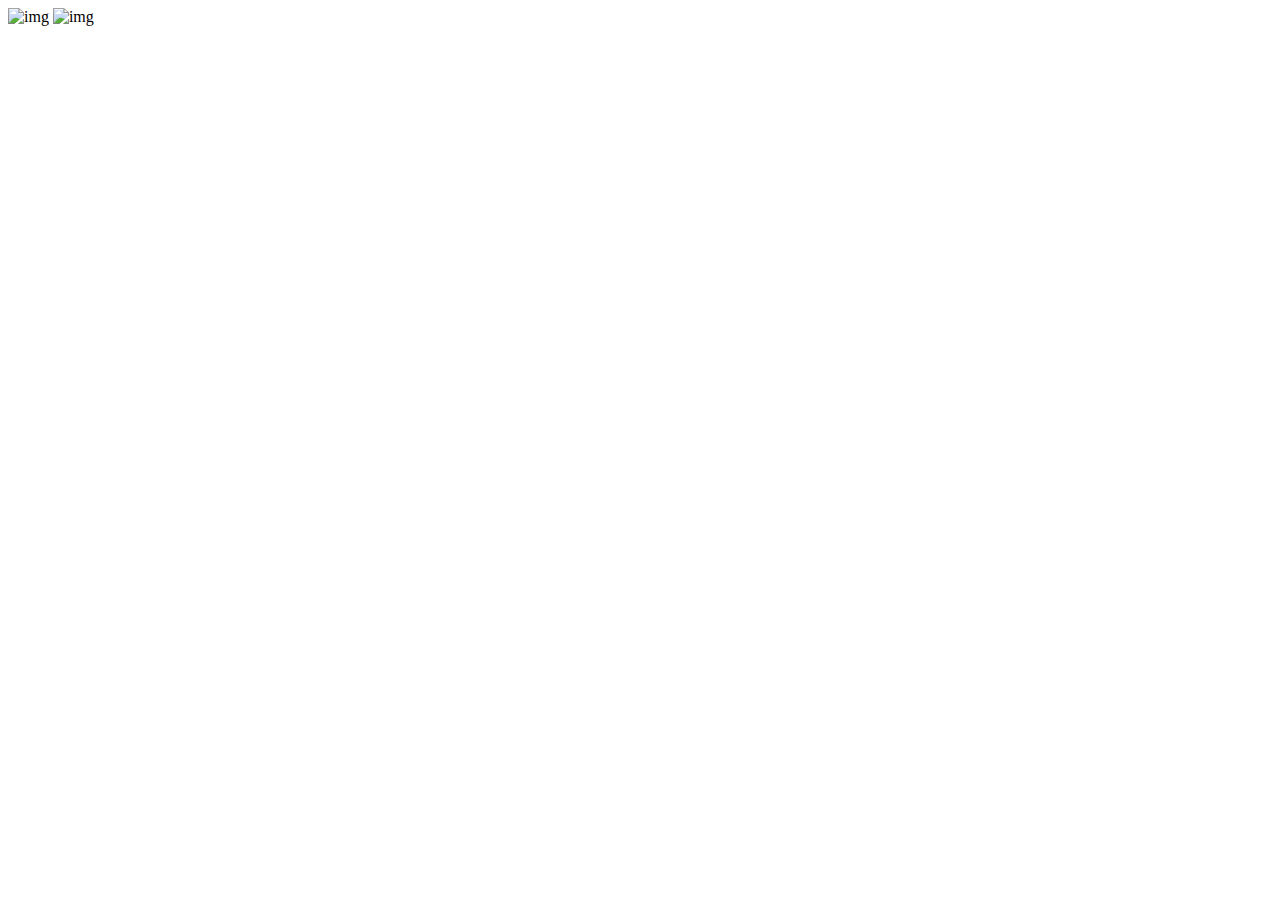
==== index.html @ 1b3aae23 "add 2 img nav-left div" ====
<!DOCTYPE html>
<html lang="en">
<head>
    <meta charset="UTF-8">
    <meta http-equiv="X-UA-Compatible" content="IE=edge">
    <meta name="viewport" content="width=device-width, initial-scale=1.0">
    <title>Vedio Sharing Website - by ismail sardar</title>

    <!-- -----css sit link here------ -->
    <link rel="stylesheet" href="style.css">
    <!-- -----css sit link here------ -->
</head>
<body>
    
    <nav>
        <div class="nav-left">
            <img src="media/menu.png" alt="img">
            <img src="media/logo.png" alt="img">
        </div>
        <div class="nav-medel"></div>
        <div class="nav-right"></div>
    </nav>


</body>
</html>
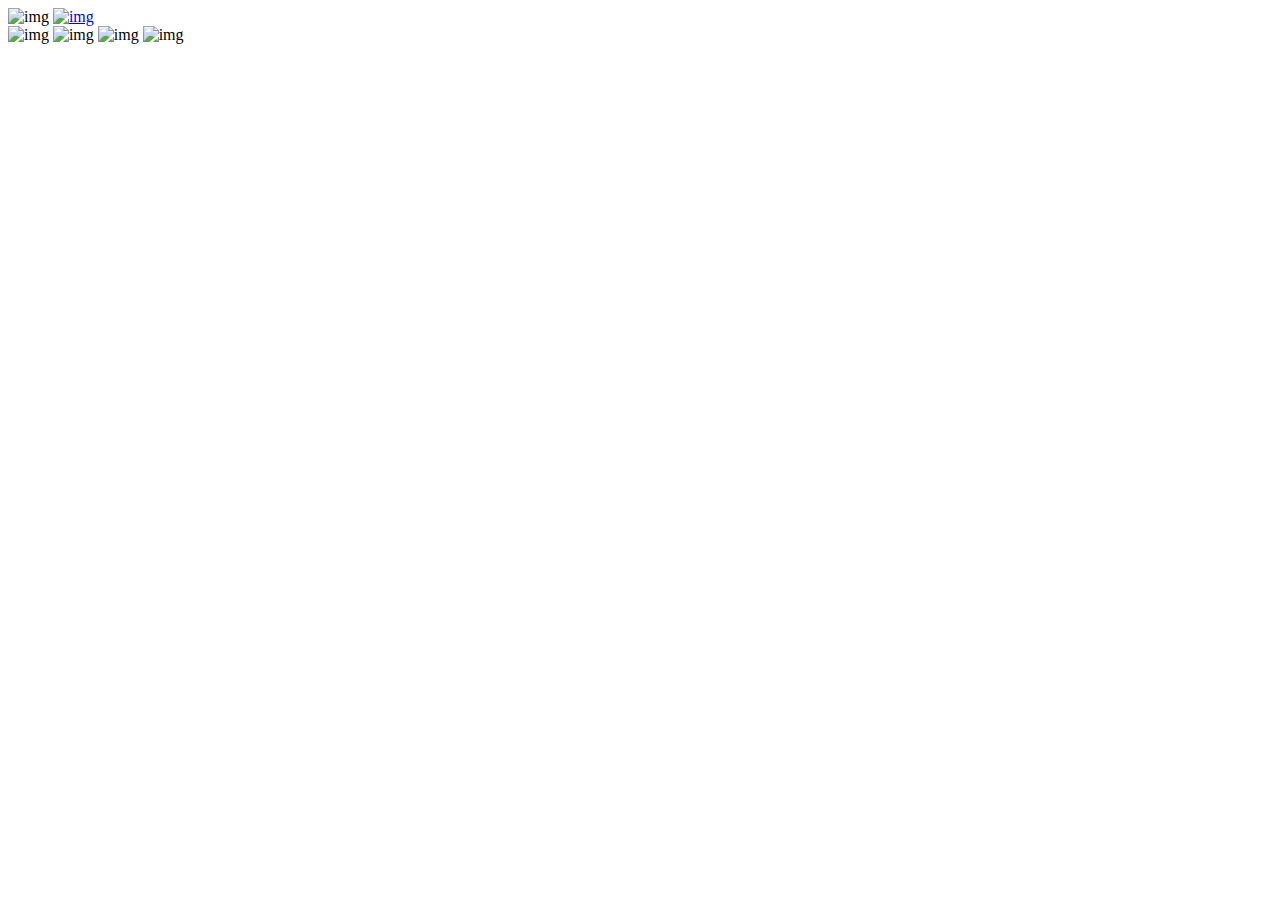
==== commit 32ddfa6b: "add link with logo img" ====
--- a/index.html
+++ b/index.html
@@ -15,10 +15,15 @@
     <nav>
         <div class="nav-left">
             <img src="media/menu.png" alt="img">
-            <img src="media/logo.png" alt="img">
+            <a href="index.html"><img src="media/logo.png" alt="img"></a>
         </div>
         <div class="nav-medel"></div>
-        <div class="nav-right"></div>
+        <div class="nav-right">
+            <img src="media/upload.png" alt="img">
+            <img src="media/more.png" alt="img">
+            <img src="media/notification.png" alt="img">
+            <img src="media/Jack.png" alt="img">
+        </div>
     </nav>
 
 
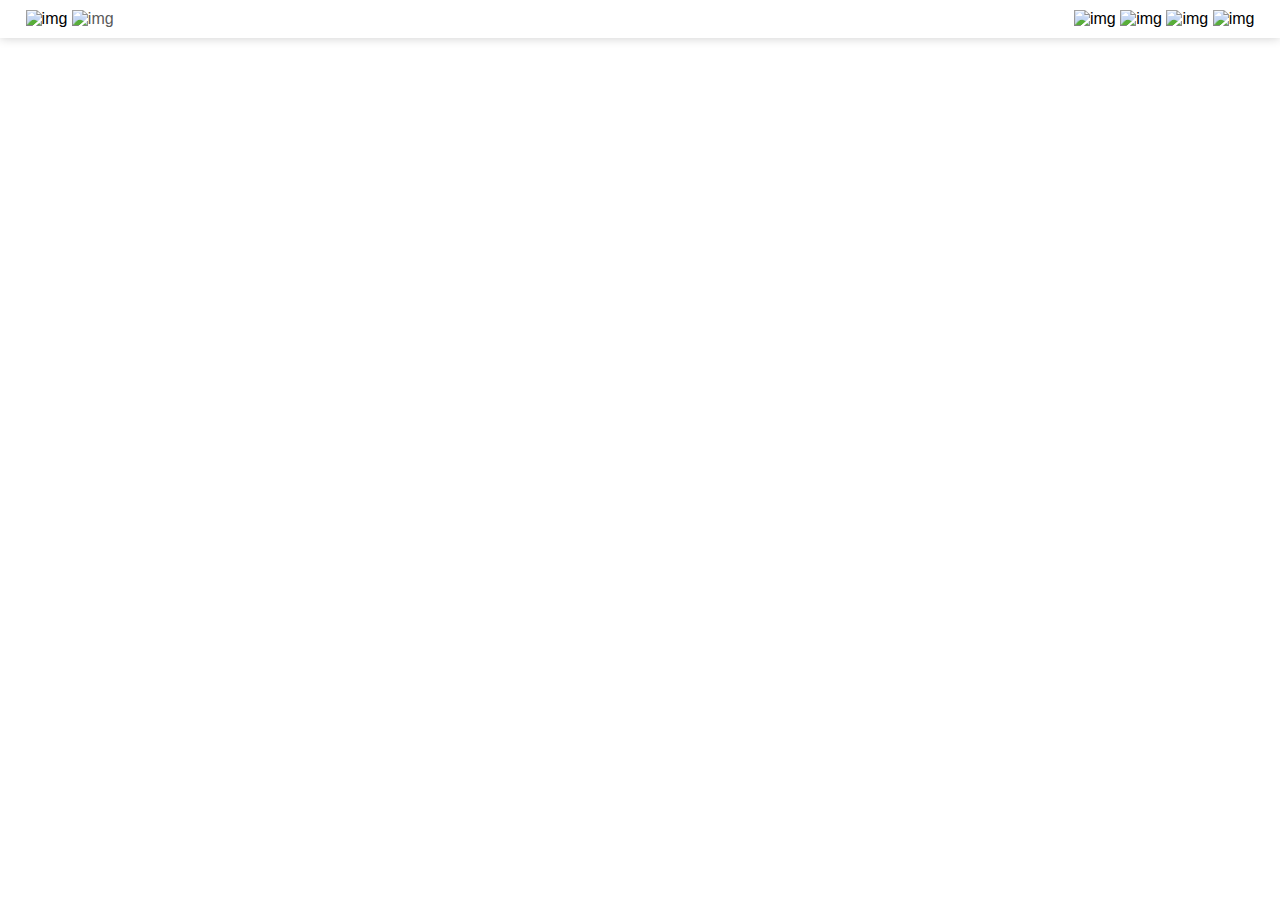
==== commit c68269a7: "add new class(common-flex), make 2class for img" ====
--- a/index.html
+++ b/index.html
@@ -13,16 +13,16 @@
 <body>
     
     <nav>
-        <div class="nav-left">
-            <img src="media/menu.png" alt="img">
-            <a href="index.html"><img src="media/logo.png" alt="img"></a>
+        <div class="nav-left common-flex">
+            <img src="media/menu.png" alt="img" class="menu-icon">
+            <a href="index.html"><img src="media/logo.png" alt="img" class="logo"></a>
         </div>
         <div class="nav-medel"></div>
-        <div class="nav-right">
+        <div class="nav-right common-flex">
             <img src="media/upload.png" alt="img">
             <img src="media/more.png" alt="img">
             <img src="media/notification.png" alt="img">
-            <img src="media/Jack.png" alt="img">
+            <img src="media/Jack.png" alt="img" class="user-img">
         </div>
     </nav>
 
--- a/style.css
+++ b/style.css
@@ -0,0 +1,29 @@
+*{
+    margin: 0;
+    padding: 0;
+    font-family: 'poppins', sans-serif;
+    box-sizing: border-box;
+}
+a{
+    text-decoration: none;
+    color: #5a5a5a;
+}
+img{
+    cursor: pointer;
+}
+
+/* ------nav style start here------ */
+
+nav{
+    display: flex;
+    text-align: center;
+    padding: 10px 2%;
+    justify-content: space-between;
+    top: 0;
+    z-index: 100;
+    position: static;
+    background: #fff;
+    box-shadow: 0 0 10px rgba(0, 0, 0, 0.2);
+}
+
+/* ------nav style end here------ */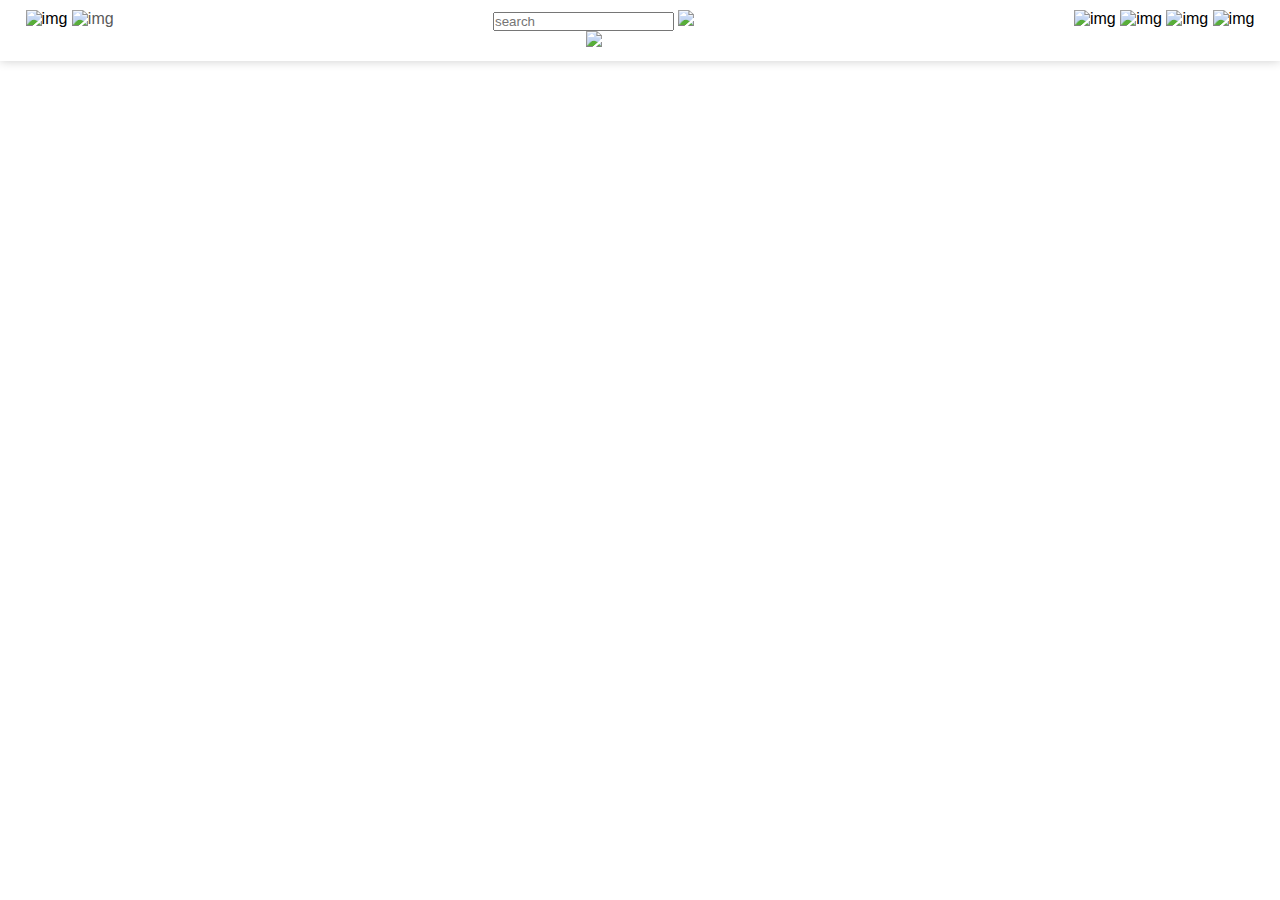
==== commit 661656bb: "make nav-medel div and add search/voice icon" ====
--- a/index.html
+++ b/index.html
@@ -17,7 +17,15 @@
             <img src="media/menu.png" alt="img" class="menu-icon">
             <a href="index.html"><img src="media/logo.png" alt="img" class="logo"></a>
         </div>
-        <div class="nav-medel"></div>
+        <div class="nav-medel common-flex">
+
+            <div class="serch-box common-flex">
+                <input type="text" placeholder="search">
+                <img src="media/search.png">
+            </div>
+            <img src="media/voice-search.png" class="mic-icon">
+
+        </div>
         <div class="nav-right common-flex">
             <img src="media/upload.png" alt="img">
             <img src="media/more.png" alt="img">
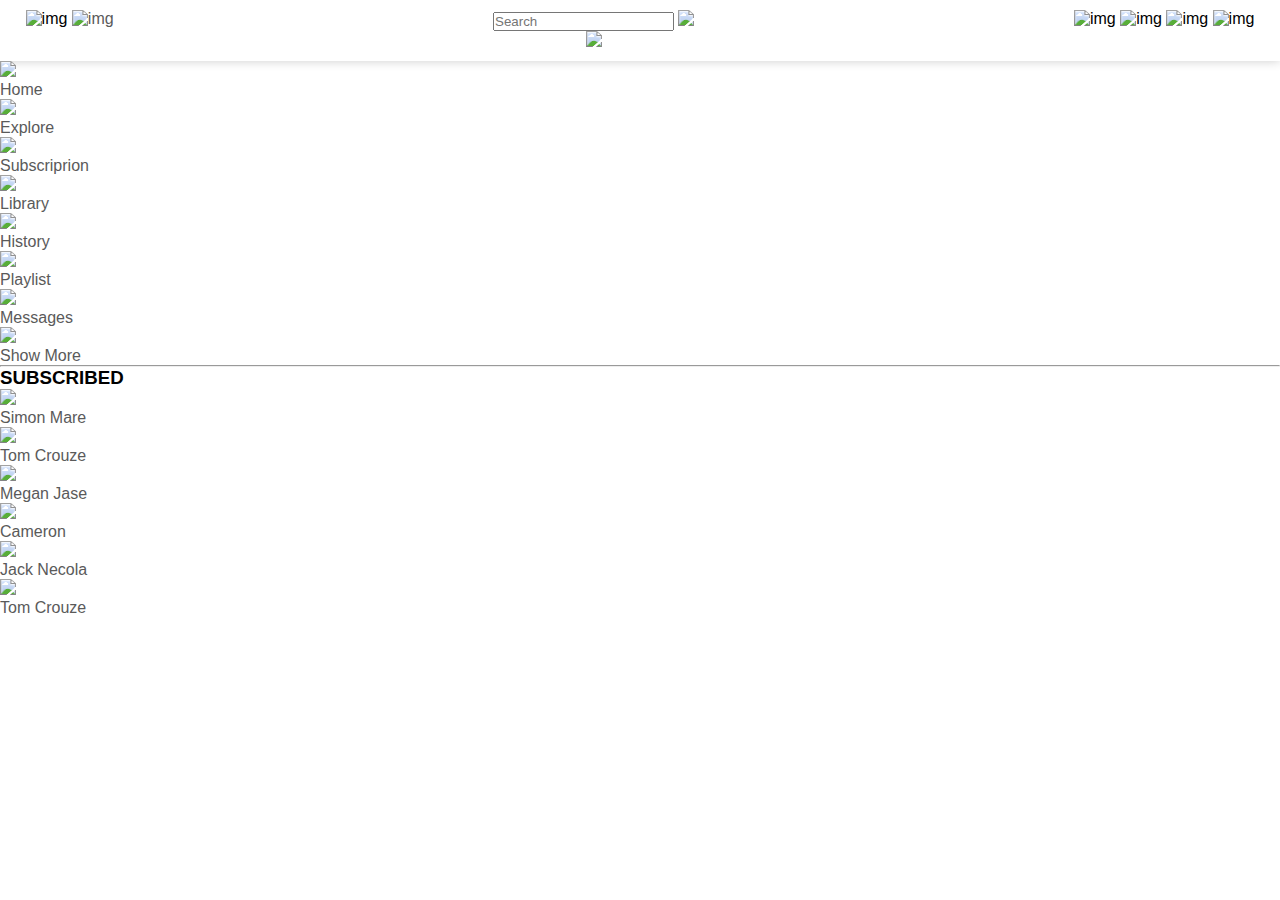
==== commit e426303c: "subscrive list and script" ====
--- a/index.html
+++ b/index.html
@@ -11,6 +11,7 @@
     <!-- -----css sit link here------ -->
 </head>
 <body>
+  <header>
     
     <nav>
         <div class="nav-left common-flex">
@@ -20,7 +21,7 @@
         <div class="nav-medel common-flex">
 
             <div class="serch-box common-flex">
-                <input type="text" placeholder="search">
+                <input type="text" placeholder="Search">
                 <img src="media/search.png">
             </div>
             <img src="media/voice-search.png" class="mic-icon">
@@ -33,7 +34,40 @@
             <img src="media/Jack.png" alt="img" class="user-img">
         </div>
     </nav>
+  </header>
+    <!-- ---------nav end--------- -->
 
+    <main>
+
+        <div class="sidebar">
+            <div class="soartcut-links">
+                <a href="#"><img src="media/home.png"><p>Home</p></a>
+                <a href="#"><img src="media/explore.png"><p>Explore</p></a>
+                <a href="#"><img src="media/subscriprion.png"><p>Subscriprion</p></a>
+                <a href="#"><img src="media/library.png"><p>Library</p></a>
+                <a href="#"><img src="media/history.png"><p>History</p></a>
+                <a href="#"><img src="media/playlist.png"><p>Playlist</p></a>
+                <a href="#"><img src="media/messages.png"><p>Messages</p></a>
+                <a href="#"><img src="media/show-more.png"><p>Show More</p></a>
+                <hr>              
+            </div>
+            <div class="subscrivbed-list">
+                <h3>SUBSCRIBED</h3>
+                <a href="#"><img src="media/simon.png"><p>Simon Mare</p></a>
+                <a href="#"><img src="media/tom.png"><p>Tom Crouze</p></a>
+                <a href="#"><img src="media/megan.png"><p>Megan Jase</p></a>
+                <a href="#"><img src="media/cameron.png"><p>Cameron</p></a>
+                <a href="#"><img src="media/Jack.png"><p>Jack Necola</p></a>
+                <a href="#"><img src="media/tom.png"><p>Tom Crouze</p></a>
+            </div>
+        </div>
+
+    </main>
+
+
+    <!-- -------javascript-------- -->
+    <script src="script.js"></script>
+    <!-- -------javascript-------- -->
 
 </body>
 </html>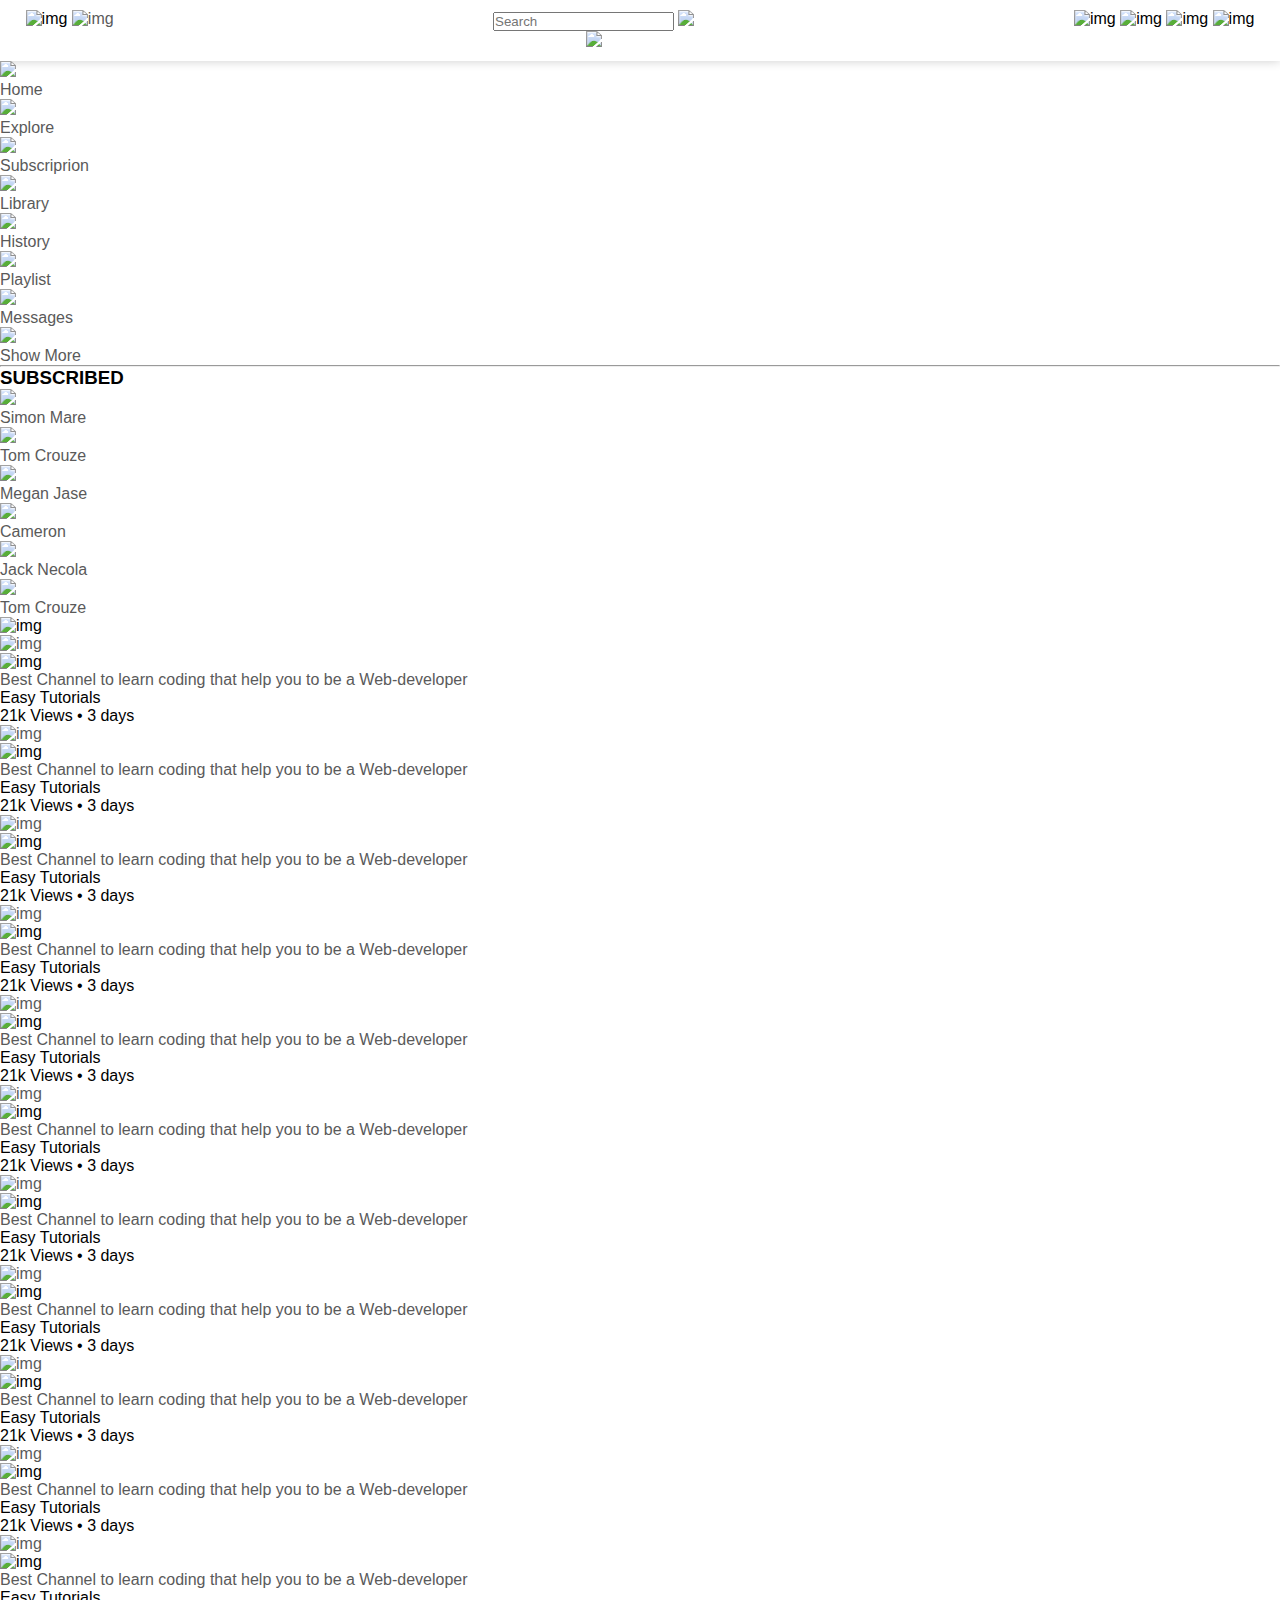
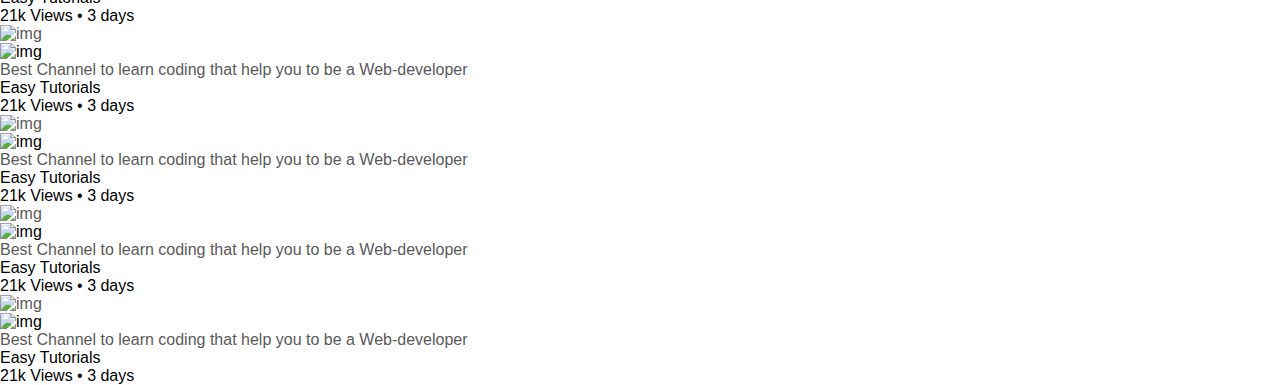
==== commit 833b42a0: "container for vedio" ====
--- a/index.html
+++ b/index.html
@@ -1,73 +1,359 @@
 <!DOCTYPE html>
 <html lang="en">
-<head>
-    <meta charset="UTF-8">
-    <meta http-equiv="X-UA-Compatible" content="IE=edge">
-    <meta name="viewport" content="width=device-width, initial-scale=1.0">
+  <head>
+    <meta charset="UTF-8" />
+    <meta http-equiv="X-UA-Compatible" content="IE=edge" />
+    <meta name="viewport" content="width=device-width, initial-scale=1.0" />
     <title>Vedio Sharing Website - by ismail sardar</title>
 
     <!-- -----css sit link here------ -->
-    <link rel="stylesheet" href="style.css">
+    <link rel="stylesheet" href="style.css" />
     <!-- -----css sit link here------ -->
-</head>
-<body>
-  <header>
-    
-    <nav>
+  </head>
+  <body>
+    <header>
+      <nav>
         <div class="nav-left common-flex">
-            <img src="media/menu.png" alt="img" class="menu-icon">
-            <a href="index.html"><img src="media/logo.png" alt="img" class="logo"></a>
+          <img src="media/menu.png" alt="img" class="menu-icon" />
+          <a href="index.html"
+            ><img src="media/logo.png" alt="img" class="logo"
+          /></a>
         </div>
         <div class="nav-medel common-flex">
-
-            <div class="serch-box common-flex">
-                <input type="text" placeholder="Search">
-                <img src="media/search.png">
-            </div>
-            <img src="media/voice-search.png" class="mic-icon">
-
+          <div class="serch-box common-flex">
+            <input type="text" placeholder="Search" />
+            <img src="media/search.png" />
+          </div>
+          <img src="media/voice-search.png" class="mic-icon" />
         </div>
         <div class="nav-right common-flex">
-            <img src="media/upload.png" alt="img">
-            <img src="media/more.png" alt="img">
-            <img src="media/notification.png" alt="img">
-            <img src="media/Jack.png" alt="img" class="user-img">
-        </div>
-    </nav>
-  </header>
+          <img src="media/upload.png" alt="img" />
+          <img src="media/more.png" alt="img" />
+          <img src="media/notification.png" alt="img" />
+          <img src="media/Jack.png" alt="img" class="user-img" />
+        </div>
+      </nav>
+    </header>
     <!-- ---------nav end--------- -->
 
     <main>
-
-        <div class="sidebar">
-            <div class="soartcut-links">
-                <a href="#"><img src="media/home.png"><p>Home</p></a>
-                <a href="#"><img src="media/explore.png"><p>Explore</p></a>
-                <a href="#"><img src="media/subscriprion.png"><p>Subscriprion</p></a>
-                <a href="#"><img src="media/library.png"><p>Library</p></a>
-                <a href="#"><img src="media/history.png"><p>History</p></a>
-                <a href="#"><img src="media/playlist.png"><p>Playlist</p></a>
-                <a href="#"><img src="media/messages.png"><p>Messages</p></a>
-                <a href="#"><img src="media/show-more.png"><p>Show More</p></a>
-                <hr>              
-            </div>
-            <div class="subscrivbed-list">
-                <h3>SUBSCRIBED</h3>
-                <a href="#"><img src="media/simon.png"><p>Simon Mare</p></a>
-                <a href="#"><img src="media/tom.png"><p>Tom Crouze</p></a>
-                <a href="#"><img src="media/megan.png"><p>Megan Jase</p></a>
-                <a href="#"><img src="media/cameron.png"><p>Cameron</p></a>
-                <a href="#"><img src="media/Jack.png"><p>Jack Necola</p></a>
-                <a href="#"><img src="media/tom.png"><p>Tom Crouze</p></a>
-            </div>
-        </div>
-
+      <div class="sidebar">
+        <div class="soartcut-links">
+          <a href="#"
+            ><img src="media/home.png" />
+            <p>Home</p></a
+          >
+          <a href="#"
+            ><img src="media/explore.png" />
+            <p>Explore</p></a
+          >
+          <a href="#"
+            ><img src="media/subscriprion.png" />
+            <p>Subscriprion</p></a
+          >
+          <a href="#"
+            ><img src="media/library.png" />
+            <p>Library</p></a
+          >
+          <a href="#"
+            ><img src="media/history.png" />
+            <p>History</p></a
+          >
+          <a href="#"
+            ><img src="media/playlist.png" />
+            <p>Playlist</p></a
+          >
+          <a href="#"
+            ><img src="media/messages.png" />
+            <p>Messages</p></a
+          >
+          <a href="#"
+            ><img src="media/show-more.png" />
+            <p>Show More</p></a
+          >
+          <hr />
+        </div>
+        <div class="subscrivbed-list">
+          <h3>SUBSCRIBED</h3>
+          <a href="#"
+            ><img src="media/simon.png" />
+            <p>Simon Mare</p></a
+          >
+          <a href="#"
+            ><img src="media/tom.png" />
+            <p>Tom Crouze</p></a
+          >
+          <a href="#"
+            ><img src="media/megan.png" />
+            <p>Megan Jase</p></a
+          >
+          <a href="#"
+            ><img src="media/cameron.png" />
+            <p>Cameron</p></a
+          >
+          <a href="#"
+            ><img src="media/Jack.png" />
+            <p>Jack Necola</p></a
+          >
+          <a href="#"
+            ><img src="media/tom.png" />
+            <p>Tom Crouze</p></a
+          >
+        </div>
+      </div>
+
+      <div class="container">
+        <div class="banner">
+          <img src="media/banner.png" alt="img" />
+        </div>
+
+        <div class="list-container">
+          <div class="vid-list">
+            <a href="#"
+              ><img src="media/thumbnail1.png" alt="img" class="thumbnail"
+            /></a>
+            <div class="common-flex">
+              <img src="media/tom.png" alt="img" />
+              <div class="vid-info">
+                <a href="#"
+                  >Best Channel to learn coding that help you to be a
+                  Web-developer</a
+                >
+                <p>Easy Tutorials</p>
+                <p>21k Views &bull; 3 days</p>
+              </div>
+            </div>
+          </div>
+          <div class="vid-list">
+            <a href="#"
+              ><img src="media/thumbnail2.png" alt="img" class="thumbnail"
+            /></a>
+            <div class="common-flex">
+              <img src="media/Jack.png" alt="img" />
+              <div class="vid-info">
+                <a href="#"
+                  >Best Channel to learn coding that help you to be a
+                  Web-developer</a
+                >
+                <p>Easy Tutorials</p>
+                <p>21k Views &bull; 3 days</p>
+              </div>
+            </div>
+          </div>
+          <div class="vid-list">
+            <a href="#"
+              ><img src="media/thumbnail3.png" alt="img" class="thumbnail"
+            /></a>
+            <div class="common-flex">
+              <img src="media/simon.png" alt="img" />
+              <div class="vid-info">
+                <a href="#"
+                  >Best Channel to learn coding that help you to be a
+                  Web-developer</a
+                >
+                <p>Easy Tutorials</p>
+                <p>21k Views &bull; 3 days</p>
+              </div>
+            </div>
+          </div>
+          <div class="vid-list">
+            <a href="#"
+              ><img src="media/thumbnail4.png" alt="img" class="thumbnail"
+            /></a>
+            <div class="common-flex">
+              <img src="media/cameron.png" alt="img" />
+              <div class="vid-info">
+                <a href="#"
+                  >Best Channel to learn coding that help you to be a
+                  Web-developer</a
+                >
+                <p>Easy Tutorials</p>
+                <p>21k Views &bull; 3 days</p>
+              </div>
+            </div>
+          </div>
+          <div class="vid-list">
+            <a href="#"
+              ><img src="media/thumbnail5.png" alt="img" class="thumbnail"
+            /></a>
+            <div class="common-flex">
+              <img src="media/megan.png" alt="img" />
+              <div class="vid-info">
+                <a href="#"
+                  >Best Channel to learn coding that help you to be a
+                  Web-developer</a
+                >
+                <p>Easy Tutorials</p>
+                <p>21k Views &bull; 3 days</p>
+              </div>
+            </div>
+          </div>
+          <div class="vid-list">
+            <a href="#"
+              ><img src="media/thumbnail6.png" alt="img" class="thumbnail"
+            /></a>
+            <div class="common-flex">
+              <img src="media/cameron.png" alt="img" />
+              <div class="vid-info">
+                <a href="#"
+                  >Best Channel to learn coding that help you to be a
+                  Web-developer</a
+                >
+                <p>Easy Tutorials</p>
+                <p>21k Views &bull; 3 days</p>
+              </div>
+            </div>
+          </div>
+          <div class="vid-list">
+            <a href="#"
+              ><img src="media/thumbnail7.png" alt="img" class="thumbnail"
+            /></a>
+            <div class="common-flex">
+              <img src="media/megan.png" alt="img" />
+              <div class="vid-info">
+                <a href="#"
+                  >Best Channel to learn coding that help you to be a
+                  Web-developer</a
+                >
+                <p>Easy Tutorials</p>
+                <p>21k Views &bull; 3 days</p>
+              </div>
+            </div>
+          </div>
+          <div class="vid-list">
+            <a href="#"
+              ><img src="media/thumbnail8.png" alt="img" class="thumbnail"
+            /></a>
+            <div class="common-flex">
+              <img src="media/tom.png" alt="img" />
+              <div class="vid-info">
+                <a href="#"
+                  >Best Channel to learn coding that help you to be a
+                  Web-developer</a
+                >
+                <p>Easy Tutorials</p>
+                <p>21k Views &bull; 3 days</p>
+              </div>
+            </div>
+          </div>
+          <div class="vid-list">
+            <a href="#"
+              ><img src="media/thumbnail1.png" alt="img" class="thumbnail"
+            /></a>
+            <div class="common-flex">
+              <img src="media/tom.png" alt="img" />
+              <div class="vid-info">
+                <a href="#"
+                  >Best Channel to learn coding that help you to be a
+                  Web-developer</a
+                >
+                <p>Easy Tutorials</p>
+                <p>21k Views &bull; 3 days</p>
+              </div>
+            </div>
+          </div>
+          <div class="vid-list">
+            <a href="#"
+              ><img src="media/thumbnail2.png" alt="img" class="thumbnail"
+            /></a>
+            <div class="common-flex">
+              <img src="media/Jack.png" alt="img" />
+              <div class="vid-info">
+                <a href="#"
+                  >Best Channel to learn coding that help you to be a
+                  Web-developer</a
+                >
+                <p>Easy Tutorials</p>
+                <p>21k Views &bull; 3 days</p>
+              </div>
+            </div>
+          </div>
+          <div class="vid-list">
+            <a href="#"
+              ><img src="media/thumbnail3.png" alt="img" class="thumbnail"
+            /></a>
+            <div class="common-flex">
+              <img src="media/simon.png" alt="img" />
+              <div class="vid-info">
+                <a href="#"
+                  >Best Channel to learn coding that help you to be a
+                  Web-developer</a
+                >
+                <p>Easy Tutorials</p>
+                <p>21k Views &bull; 3 days</p>
+              </div>
+            </div>
+          </div>
+          <div class="vid-list">
+            <a href="#"
+              ><img src="media/thumbnail4.png" alt="img" class="thumbnail"
+            /></a>
+            <div class="common-flex">
+              <img src="media/cameron.png" alt="img" />
+              <div class="vid-info">
+                <a href="#"
+                  >Best Channel to learn coding that help you to be a
+                  Web-developer</a
+                >
+                <p>Easy Tutorials</p>
+                <p>21k Views &bull; 3 days</p>
+              </div>
+            </div>
+          </div>
+          <div class="vid-list">
+            <a href="#"
+              ><img src="media/thumbnail5.png" alt="img" class="thumbnail"
+            /></a>
+            <div class="common-flex">
+              <img src="media/megan.png" alt="img" />
+              <div class="vid-info">
+                <a href="#"
+                  >Best Channel to learn coding that help you to be a
+                  Web-developer</a
+                >
+                <p>Easy Tutorials</p>
+                <p>21k Views &bull; 3 days</p>
+              </div>
+            </div>
+          </div>
+          <div class="vid-list">
+            <a href="#"
+              ><img src="media/thumbnail6.png" alt="img" class="thumbnail"
+            /></a>
+            <div class="common-flex">
+              <img src="media/cameron.png" alt="img" />
+              <div class="vid-info">
+                <a href="#"
+                  >Best Channel to learn coding that help you to be a
+                  Web-developer</a
+                >
+                <p>Easy Tutorials</p>
+                <p>21k Views &bull; 3 days</p>
+              </div>
+            </div>
+          </div>
+          <div class="vid-list">
+            <a href="#"
+              ><img src="media/thumbnail7.png" alt="img" class="thumbnail"
+            /></a>
+            <div class="common-flex">
+              <img src="media/cameron.png" alt="img" />
+              <div class="vid-info">
+                <a href="#"
+                  >Best Channel to learn coding that help you to be a
+                  Web-developer</a
+                >
+                <p>Easy Tutorials</p>
+                <p>21k Views &bull; 3 days</p>
+              </div>
+            </div>
+          </div>
+        </div>
+      </div>
     </main>
-
 
     <!-- -------javascript-------- -->
     <script src="script.js"></script>
     <!-- -------javascript-------- -->
-
-</body>
-</html>+  </body>
+</html>
